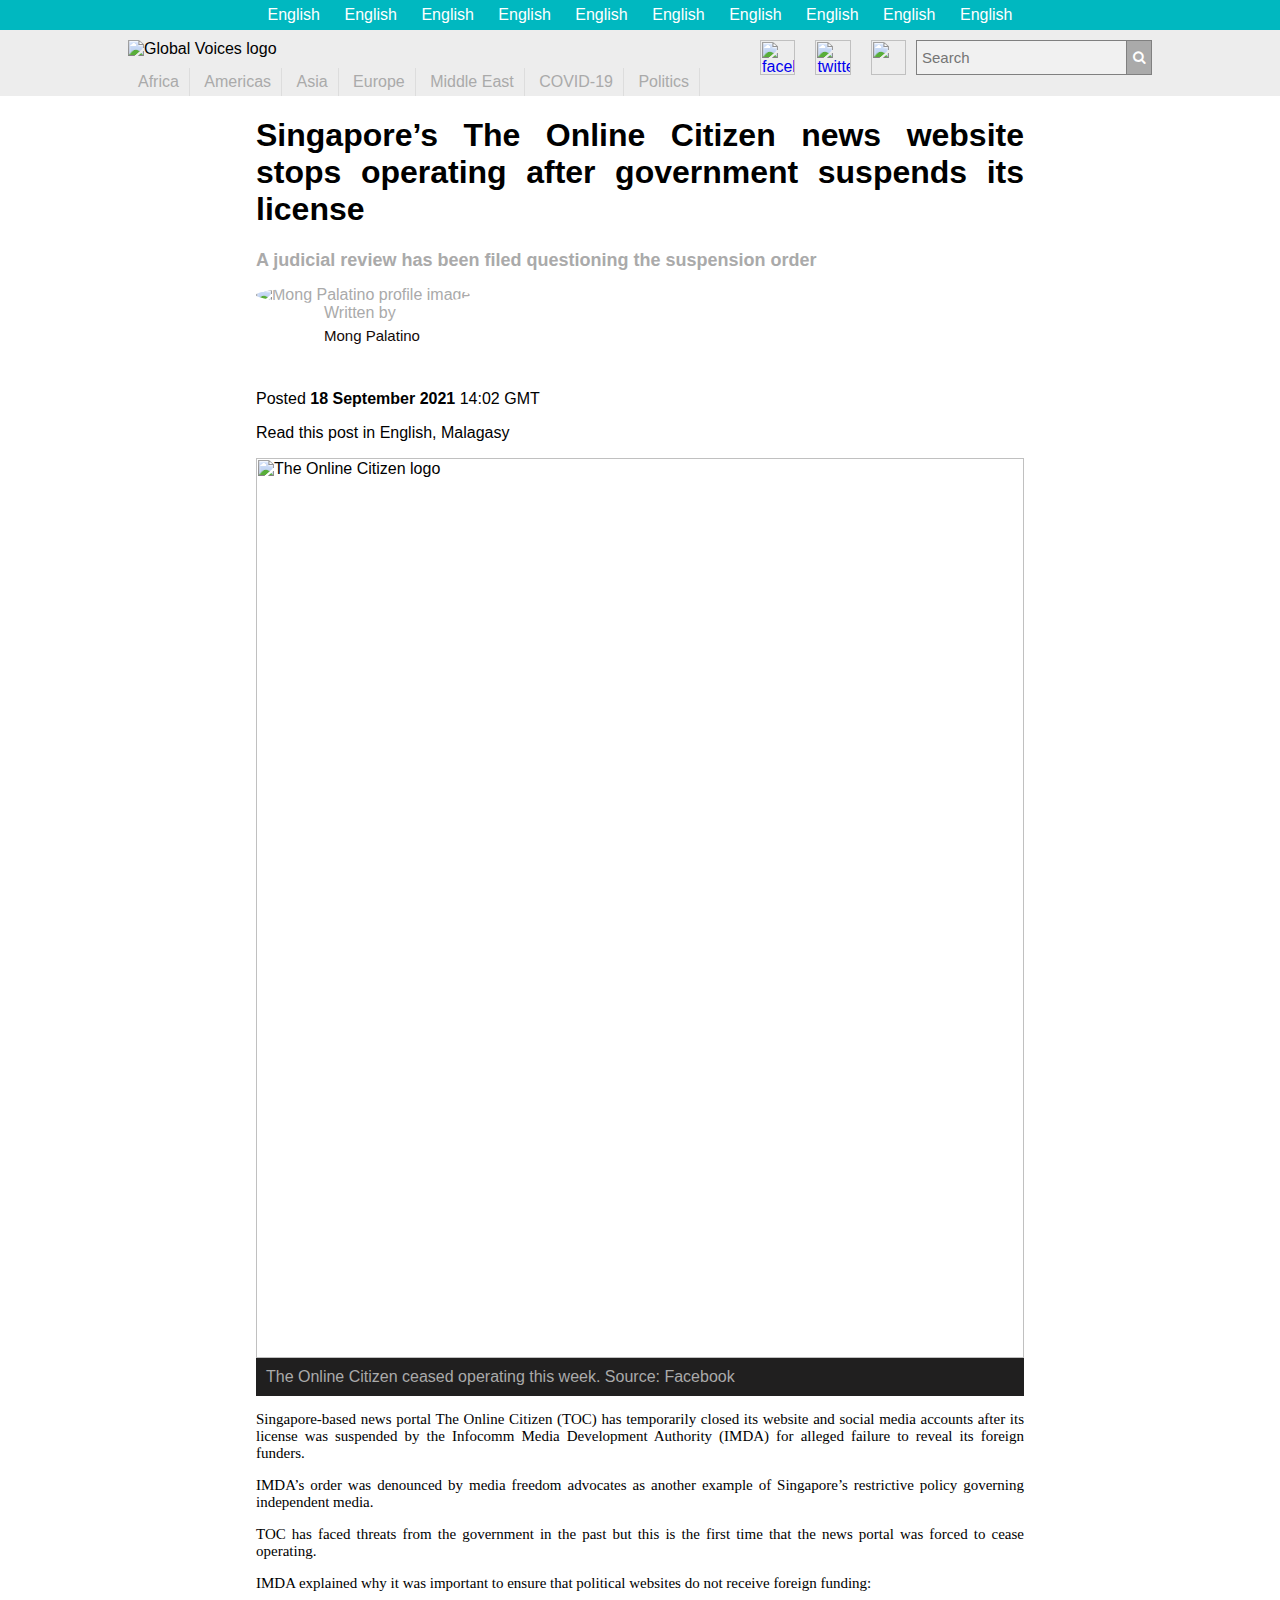
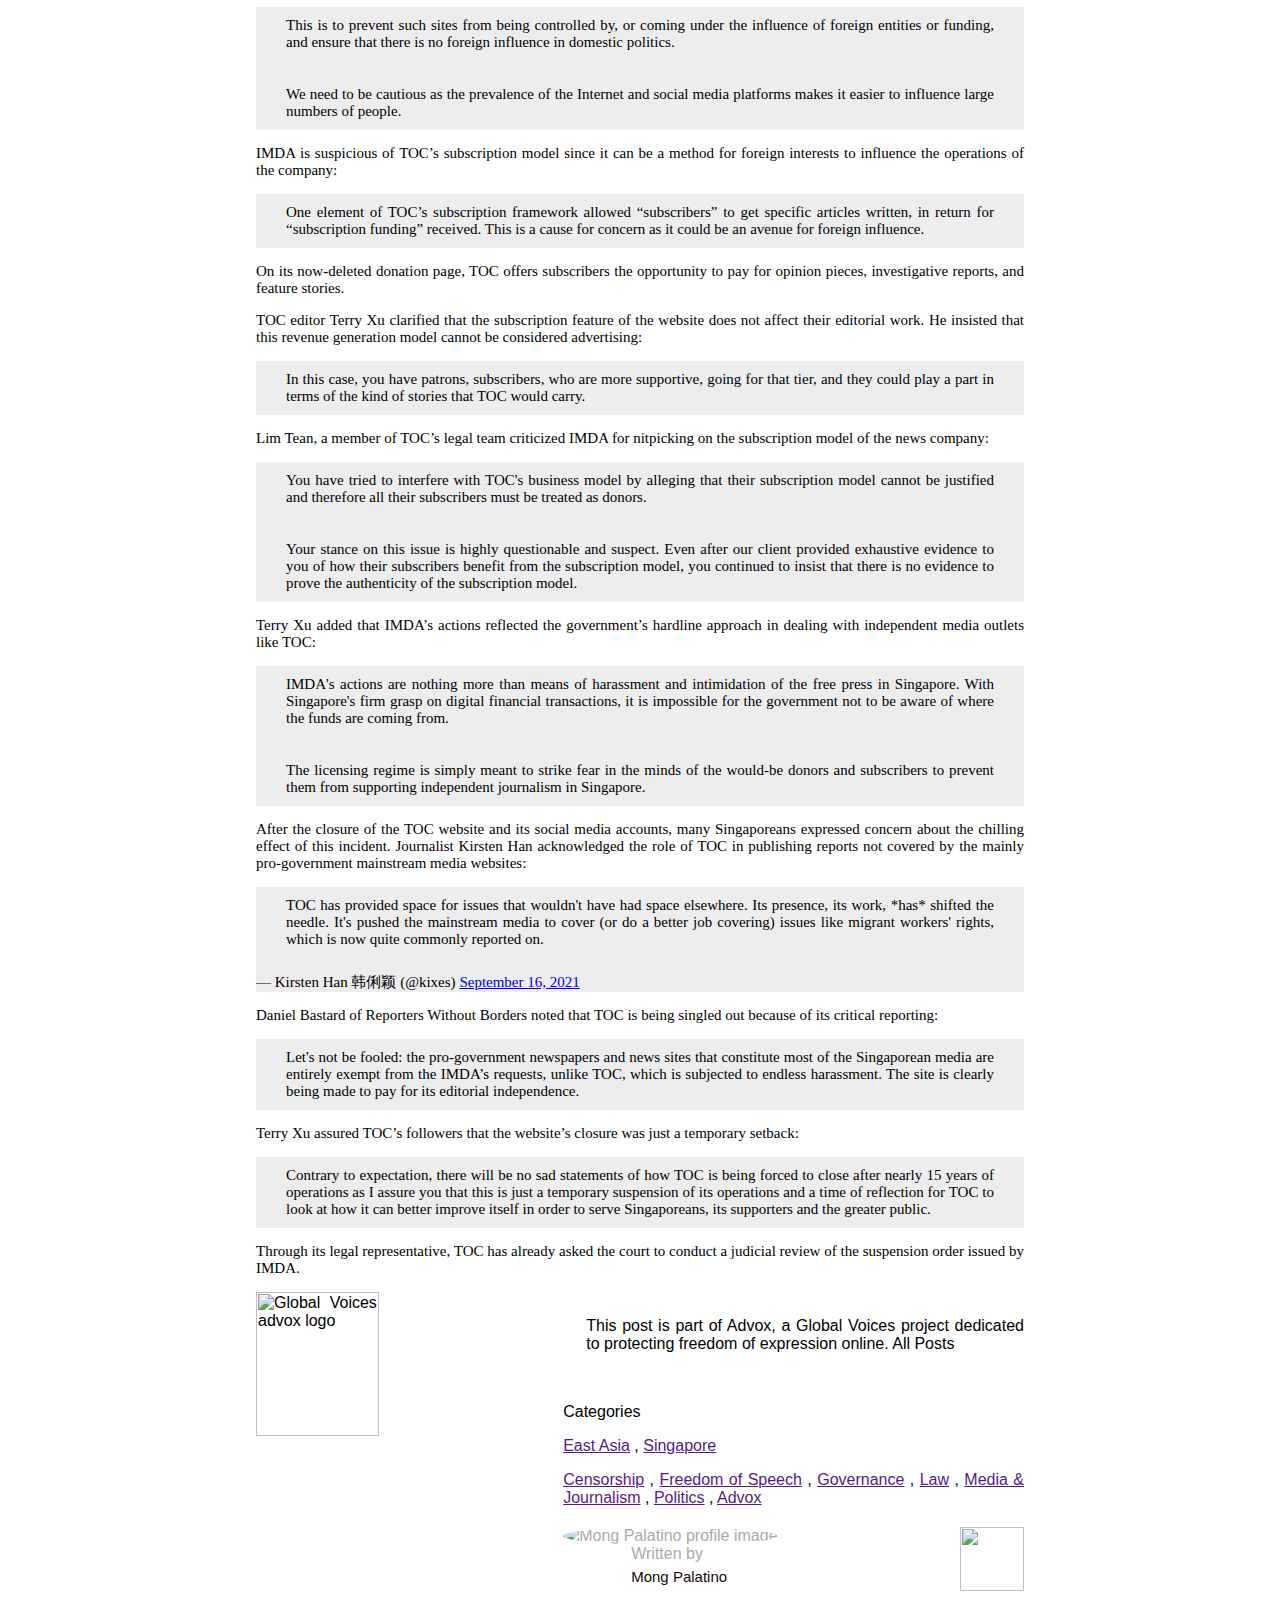
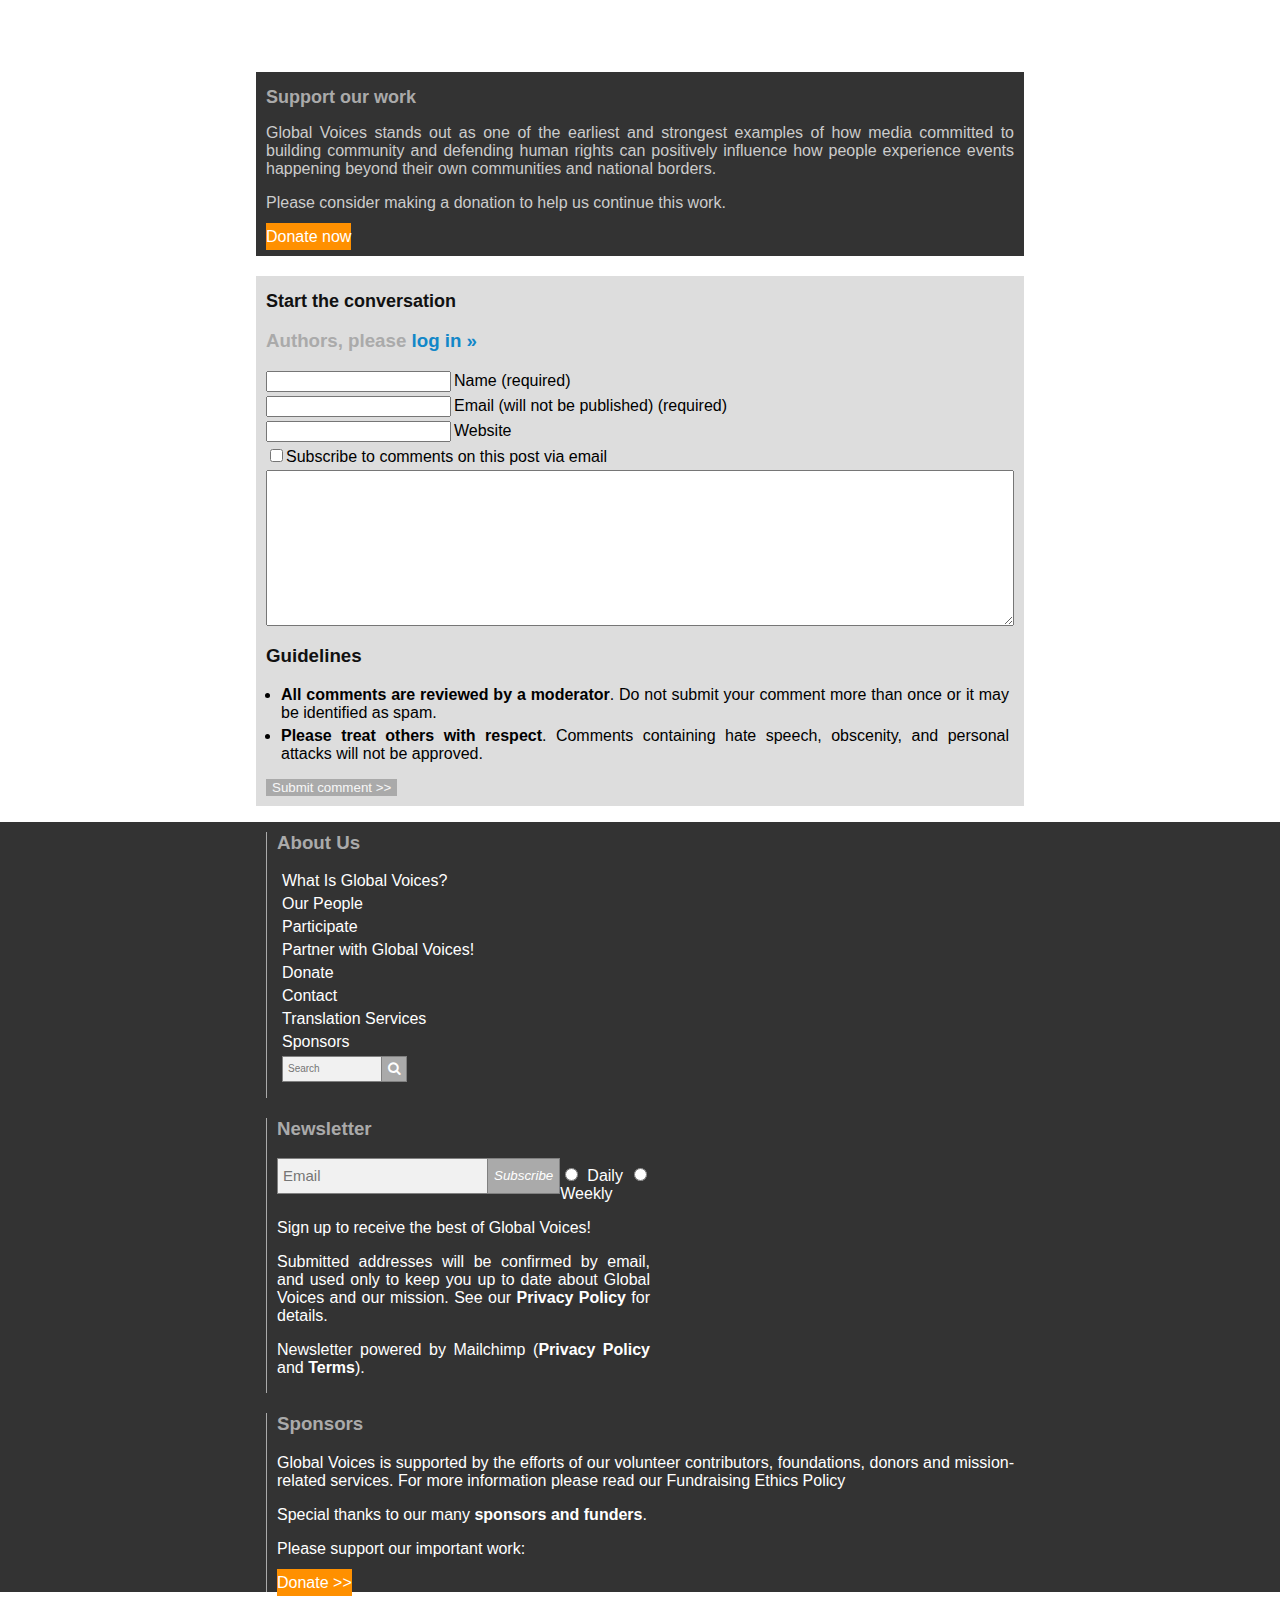
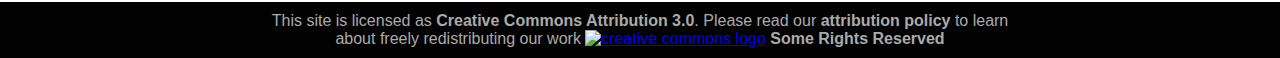
==== Semana 2/index2.html @ 96f38d5e "upload base week two" ====
<!-- https://globalvoices.org/2021/09/18/singapores-the-online-citizen-news-website-stops-operating-after-government-suspends-its-license/# -->
<html lang="en">
    <head>
        <meta charset="UTF-8">
        <meta http-equiv="X-UA-Compatible" content="IE=edge">
        <meta name="viewport" content="width=device-width, initial-scale=1.0">
        <link rel="stylesheet" href="index2-css.css">
        <link rel="stylesheet" href="https://cdnjs.cloudflare.com/ajax/libs/font-awesome/4.7.0/css/font-awesome.min.css">
        <title>Singapore’s The Online Citizen news website stops operating after government suspends its license · Global Voices</title>
    </head>
    <body>
        <div id="languages">
            <a href="index2.html">English</a>
            <a href="">English</a>
            <a href="">English</a>
            <a href="">English</a>
            <a href="">English</a>
            <a href="">English</a>
            <a href="">English</a>
            <a href="">English</a>
            <a href="">English</a>
            <a href="">English</a>
        </div>   
        <div id="main-bar">
            <img id="global-voices-logo"src="https://globalvoices.org/wp-content/gv-static/img/tmpl/gv-logo-oneline-smallicon-600.png" alt="Global Voices logo">
            <adress>
                <form class="main-search" action="">
                    <input type="text" placeholder="Search" name="search2">
                    <button type="submit"><i class="fa fa-search"></i></button>
                </form>
                <a href="https://globalvoices.org/feeds/" target="_blank"><img class ="social-media-icon" src="https://img.favpng.com/20/12/24/computer-icons-linkedin-symbol-font-awesome-png-favpng-HmgLt6jGREezijGw6qz6S93uB.jpg" alt=""></a>
                <a href="https://twitter.com/globalvoices" target="_blank"><img class ="social-media-icon" src="https://cdn-icons-png.flaticon.com/512/60/60580.png" alt="twitter share icon"></a>
                <a href="https://facebook.com/globalvoicesonline/" target="_blank"><img class ="social-media-icon" src="https://cdn-icons-png.flaticon.com/512/37/37409.png" alt="facebook share icon"></a>

            </adress>
        </div>
        <nav>
            <a href="">Africa</a>
            <a href="">Americas</a>
            <a href="">Asia</a>
            <a href="">Europe</a>
            <a href="">Middle East</a>
            <a href="">COVID-19</a>
            <a href="">Politics</a>
        </nav>
        <main>
            <header>
                <h1>Singapore’s The Online Citizen news website stops operating after government suspends its license</h1>
                <h2>A judicial review has been filed questioning the suspension order </h2>
                <div class="profile">
                    <img src="https://secure.gravatar.com/avatar/3ccc84105aa3fee39acde48742b3befe?s=64&d=https%3A%2F%2Fsecure.gravatar.com%2Favatar%2Fad516503a11cd5ca435acc9bb6523536%3Fs%3D64&r=G" alt="Mong Palatino profile image">
                    <p id="">Written by</p>
                    <p>Mong Palatino</p>
                </div>
                <p>Posted <span class="bold">18 September 2021</span> 14:02 GMT</p>
                <p>Read this post in <a>English</a>, <a>Malagasy</a></p>
                <figure id="header-img">
                    <img src="https://globalvoices.org/wp-content/uploads/2021/09/toc.jpg" alt="The Online Citizen logo">
                    <figcaption id="profile-description">
                        The Online Citizen ceased operating this week. Source: <a>Facebook</a>
                    </figcaption>
                </figure>
            </header>
            <article>
                <p>
                    Singapore-based news portal The Online Citizen (TOC) has temporarily closed its website and social media accounts after its license was suspended by the Infocomm Media Development Authority (IMDA) for alleged failure to reveal its foreign funders.
                </p>
                <p>
                    IMDA’s order was denounced by media freedom advocates as another example of Singapore’s restrictive policy governing independent media.                </p>
                <p>
                    TOC has faced threats from the government in the past but this is the first time that the news portal was forced to cease operating.
                </p>
                <p>
                    IMDA explained why it was important to ensure that political websites do not receive foreign funding:
                </p>
                <blockquote>
                    <p>
                        This is to prevent such sites from being controlled by, or coming under the influence of foreign entities or funding, and ensure that there is no foreign influence in domestic politics.
                    </p>
                    <p>
                        We need to be cautious as the prevalence of the Internet and social media platforms makes it easier to influence large numbers of people.
                    </p>
                </blockquote>
                <p>
                    IMDA is suspicious of TOC’s subscription model since it can be a method for foreign interests to influence the operations of the company:
                </p>
                <blockquote>
                    <p>
                        One element of TOC’s subscription framework allowed “subscribers” to get specific articles written, in return for “subscription funding” received. This is a cause for concern as it could be an avenue for foreign influence.
                    </p>
                </blockquote>
                <p>
                    On its now-deleted donation page, TOC offers subscribers the opportunity to pay for opinion pieces, investigative reports, and feature stories.
                </p>
                <p>
                    TOC editor Terry Xu clarified that the subscription feature of the website does not affect their editorial work. He insisted that this revenue generation model cannot be considered advertising:
                </p>
                <blockquote>
                    <p>
                        In this case, you have patrons, subscribers, who are more supportive, going for that tier, and they could play a part in terms of the kind of stories that TOC would carry.
                    </p>
                </blockquote>
                <p>
                    Lim Tean, a member of TOC’s legal team criticized IMDA for nitpicking on the subscription model of the news company:
                </p>
                <blockquote>
                    <p>
                        You have tried to interfere with TOC's business model by alleging that their subscription model cannot be justified and therefore all their subscribers must be treated as donors.
                    </p>
                    <p>
                        Your stance on this issue is highly questionable and suspect. Even after our client provided exhaustive evidence to you of how their subscribers benefit from the subscription model, you continued to insist that there is no evidence to prove the authenticity of the subscription model.
                    </p>
                </blockquote>
                <p>
                    Terry Xu added that IMDA’s actions reflected the government’s hardline approach in dealing with independent media outlets like TOC:
                </p>
                <blockquote>
                    <p>
                        IMDA's actions are nothing more than means of harassment and intimidation of the free press in Singapore. With Singapore's firm grasp on digital financial transactions, it is impossible for the government not to be aware of where the funds are coming from.
                    </p>
                    <p>
                        The licensing regime is simply meant to strike fear in the minds of the would-be donors and subscribers to prevent them from supporting independent journalism in Singapore.
                    </p>
                </blockquote>
                <p>
                    After the closure of the TOC website and its social media accounts, many Singaporeans expressed concern about the chilling effect of this incident. Journalist Kirsten Han acknowledged the role of TOC in publishing reports not covered by the mainly pro-government mainstream media websites:
                </p>
                <blockquote class="twitter-tweet">
                    <p lang="en" dir="ltr">
                        TOC has provided space for issues that wouldn&#39;t have had space elsewhere. Its presence, its work, *has* shifted the needle. It&#39;s pushed the mainstream media to cover (or do a better job covering) issues like migrant workers&#39; rights, which is now quite commonly reported on.
                    </p>
                    &mdash; Kirsten Han 韩俐颖 (@kixes)
                    <a href="https://twitter.com/kixes/status/1438419705623052290?ref_src=twsrc%5Etfw">September 16, 2021</a>
                </blockquote>
                <script async src="https://platform.twitter.com/widgets.js" charset="utf-8"></script>
                <p>
                    Daniel Bastard of Reporters Without Borders noted that TOC is being singled out because of its critical reporting:
                </p>
                <blockquote>
                    <p>
                        Let's not be fooled: the pro-government newspapers and news sites that constitute most of the Singaporean media are entirely exempt from the IMDA’s requests, unlike TOC, which is subjected to endless harassment. The site is clearly being made to pay for its editorial independence.
                    </p>
                </blockquote>
                <p>
                    Terry Xu assured TOC’s followers that the website’s closure was just a temporary setback:
                </p>
                <blockquote>
                    <p>
                        Contrary to expectation, there will be no sad statements of how TOC is being forced to close after nearly 15 years of operations as I assure you that this is just a temporary suspension of its operations and a time of reflection for TOC to look at how it can better improve itself in order to serve Singaporeans, its supporters and the greater public.    
                    </p>
                </blockquote>
                <p>
                    Through its legal representative, TOC has already asked the court to conduct a judicial review of the suspension order issued by IMDA.
                </p>
            </article>
            <figure id="article-img">
                <img  src="https://globalvoices.org/wp-content/gv-static/img/special/advox-redblack-transparent-600.png" alt="Global Voices advox logo">
                <figcaption id="profile-description">
                    This post is part of <a>Advox</a>, a Global Voices project dedicated to protecting freedom of expression online. <a>All Posts</a>
                </figcaption>
            </figure>
            <div id="categories">
                <p>Categories</p>
                <p> <a href="">East Asia</a> , <a href="">Singapore</a></p>
                <p>
                    <a href="">Censorship</a> , <a href="">Freedom of Speech</a> , <a href="">Governance</a> , <a href="">Law</a> , <a href="">Media & Journalism</a> , <a href="">Politics</a> , <a href="">Advox</a>
                </p>
            </div>
            <div class="profile">
                <img src="https://secure.gravatar.com/avatar/3ccc84105aa3fee39acde48742b3befe?s=64&d=https%3A%2F%2Fsecure.gravatar.com%2Favatar%2Fad516503a11cd5ca435acc9bb6523536%3Fs%3D64&r=G" alt="Mong Palatino profile image">
                <p id="">Written by</p>
                <p>Mong Palatino</p>
            </div>
            <a href="https://creativecommons.org/licenses/by/3.0/"><img id="creative-commons-img" src="https://globalvoices.org/wp-content/gv-static/img/tmpl/cc-by-icons-300.png" alt=""></a>
            <div class="support-msg">
                <h2>Support our work</h2>
                <p>
                    Global Voices stands out as one of the earliest and strongest examples of how media committed to building community and defending human rights can positively influence how people experience events happening beyond their own communities and national borders.
                </p>
                <p>
                    Please consider making a donation to help us continue this work.
                </p>
                <a href="">Donate now</a>
            </div>
            <form id="comments"action="">
                <h2>Start the conversation</h2>
                <h3>Authors, please <a href="">log in »</a></h3>
                <div><input type="text" name="" id="author"><label for="author">Name (required)</label></div>
                <div><input type="email" name="" id="email"><label for="email">Email (will not be published) (required)</label></div>
                <div><input type="text" name="" id="url"><label for="url">Website</label></div>
                <div><input type="checkbox" name="subscribe" id="subscribe"><label for="subscribe">Subscribe to comments on this post via email</label></div>
                <textarea name="" id="" cols="100%" rows="10"></textarea>
                <div>
                    <h3>Guidelines</h3>
                    <ul>
                        <li><span class="bold">All comments are reviewed by a moderator</span>. Do not submit your comment more than once or it may be identified as spam.</li>
                        <li><span class="bold">Please treat others with respect</span>. Comments containing hate speech, obscenity, and personal attacks will not be approved.</li>
                    </ul>
                </div>
                <input type="submit" value="Submit comment >>">
            </form>
        </main>
        <footer>
            <div class="div">
                <ul class="footer-element">
                    <h3>About Us</h3>
                    <li>What Is Global Voices?</li>
                    <li>Our People</li>
                    <li>Participate</li>
                    <li>Partner with Global Voices!</li>
                    <li>Donate</li>
                    <li>Contact</li>
                    <li>Translation Services</li>
                    <li>Sponsors</li>
                    <li>
                        <form class="main-search" action="">
                            <input type="text" placeholder="Search" name="search2">
                            <button type="submit"><i class="fa fa-search"></i></button>
                        </form>
                    </li>
                </ul>
                <div class="footer-element">
                    <h3>Newsletter</h3>
                    <form class="email-submit" action="">
                        <div>
                            <input type="text" placeholder="Email" name="email">
                            <button type="submit"><i>Subscribe</i></button>
                        </div>
                        <input type="radio" name="" id="daily"> <label for="daily">Daily</label>
                        <input type="radio" name="" id="Weekly"> <label for="weekly">Weekly</label>
                    </form>
                    <p>Sign up to receive the best of Global Voices!</p>
                    <p>
                        Submitted addresses will be confirmed by email, and used only to keep you up to date about Global Voices and our mission. See our <span class="bold">Privacy Policy</span> for details.
                    </p>
                    <p>
                        Newsletter powered by Mailchimp (<span class="bold">Privacy Policy</span> and <span class="bold">Terms</span>).
                    </p>
                </div>
            </div>
            <div class="clear-fix"></div>
            <div class="footer-element">
                <h3>Sponsors</h3>
                <p>
                    Global Voices is supported by the efforts of our volunteer contributors, foundations, donors and mission-related services. For more information please read our <span class="bold"></span>Fundraising Ethics Policy
                </p>
                <p>
                    Special thanks to our many <span class="bold">sponsors and funders</span>.
                </p>
                <p>Please support our important work:</p>
                <a href="">Donate >></a>
            </div>
        </footer>
        <div>
            This site is licensed as <span class="bold">Creative Commons Attribution 3.0</span>. Please read our <span class="bold">attribution policy</span> to learn about freely redistributing our work <a href="https://creativecommons.org/licenses/by/3.0/"><img id=""src="https://globalvoices.org/wp-content/gv-static/img/tmpl/cc-by-icons-300.png" alt="creative commons logo"></a>
            <span class="bold">Some Rights Reserved</span>
        </div>
    </body>
</html>
---- Semana 2/index2-css.css ----
.bold{
    font-weight: bold;
}
.white-font{
    color:white;
}
.grey-font{
    color:#ccc;
}
.smaller-size-font{
    font-size: 0.875rem;
}
.small-size-font{
    font-size: 1rem;
}
.medium-size-font{
    font-size: 1.25rem;
}
.big-size-font{
    font-size: 1.5rem;
}
.clear-fix{
    clear: both;
}
body{
    font-family: "Helvetica Neue", "Roboto", "dejarip", arial, sans-serif;
    margin:0px;
    padding:0px;
    text-align: justify;
}
#languages{
    background: #00b8c0;
    text-align: center;
    padding: 0 5%;
}
#languages a{
    text-decoration: none;
    line-height: 30px;
    padding: 10px;
    color:white;
}
#languages a:active{
    background: #ededed;
}
#global-voices-logo{
    max-width:200px;
}
#languages a:hover{
    text-decoration: underline;
}
#main-bar{
    padding: 10px 10%;
    background: #ededed;
}
.social-media-icon{
    height:35.3px;
    margin: 0 10px;
    vertical-align:baseline;
    float: right;
    box-sizing: border-box;
}
.main-search{
    float: right;
}
.main-search input[type=text], .email-submit input[type=text]{
    font-size: 15px;
    float:left;
    padding: 5px;
    height: 35.3px;
    border: 1px solid grey;
    background: #f1f1f1;
    box-sizing: border-box;
}
  
.main-search button, .email-submit button {
    height: 35.3px;
    float:left;
    box-sizing: border-box;
    background: #aaa;
    color: white;
    border: 1px solid grey;
    border-left: none;
    cursor: pointer;
}
nav{ 
    padding: 0 10%;
    background: #ededed;
    min-height: max-content;
}
nav a{/* if the childs are inline, their padding or margin does not expand their container, INLINE-BLOCK fixes it */
    display: inline-block;
    text-decoration: none;
    padding: 5px 10px;
    color: #aaa;
    border-right: 1px solid  #ddd;
}
nav a:hover{
    text-decoration: underline;
}
main{
    width: 60%;
    margin:auto;
}
h1{

}
h2{
    font-size:large;
    color: #aaa;
}
h3{
    color: #aaa;
}
.profile{
    color: #aaa;
}
.profile img{ /*floating elements can't have padding or margin*/
    float:left;
    border-radius: 50%;
}
.profile p:first-of-type{
    padding: 15px 0 5px 68px;
    margin:0;
}
.profile p:last-of-type{
    color: rgb(19, 9, 9);
    margin: 0 0 30px 68px;
    font-size: 15px;
}
#header-img{
    width: 100%;
    margin:auto;
}
#header-img img{
    width:100%;
}
#header-img figcaption{
    background-color: rgb(32, 31, 31);
    color: #aaa;
    padding:10px;
}
article{
    font-size: 15px;
    font-family: Georgia, Times, "Times New Roman", serif;
}

blockquote{
      background-image: url(https://s3.amazonaws.com/static.globalvoices/img/tmpl/quote-l-64.png);
      background-repeat: no-repeat;
      background-size: 1.5rem;
      background-position: .75rem .75rem;
      background-color: #ededed;
      margin:0;
}
blockquote p{
    padding:10px 30px;
}
.twitter-tweet{
    margin:auto;
}
#article-img{
    margin: 0 0 50px 0;

}
#article-img img{
    width:40%;
    float: left;
}
#article-img figcaption{
    padding: 25px 0 0 43%;
}
#categories{
    margin-bottom:20px;
}
.profile{
    display:inline-block;
}
#creative-commons-img{
    float: right;
    height:64px;
}
.support-msg{
    display: inline-block;
    background-color: #333;    
    color: #ccc;
    padding: 0 10px 10px;
    margin: 20px 0;
}
.support-msg a, .footer-element a{
    text-decoration: none;
    color:white;
    /*display: block;*/
    background-color: #FF9000;
    text-align: center;
    padding: 5px 0;
}
.support-msg a:hover, .footer-element a:hover{
    background-color: #ffa229;
}
#comments{
    display: inline-block;
    background-color: #ddd;
    padding: 0 10px 10px;
}
#comments div{
    margin:4px 0;
}
#comments h2, #comments div h3{
    color: #111;
}
#comments h3 a{
    text-decoration: none;
    color: #1287c8;
}
#comments h3 a:hover{
    color: #3893c4;
    text-decoration: underline;
}

#comments input{
    line-height: 15px;
    margin-right: 3px;
}
textarea{
    width:100%;
    resize: vertical;
}
#comments ul{
    list-style-type:initial;
    margin-top:0;
}
#comments input[type=submit]{
    border-radius: 0;
    background-color: #aaa;
    border-width: 0px;
    color: #f7f7f7;
    cursor: pointer;
}
footer{
    padding: 0 20%;
    background-color: #333;
    color:white;
}
ul{
    list-style-type:none;
    padding-left: 10px;
}
li{
    margin:5px;
}
footer .main-search{
    float:left;
}
footer .main-search input[type=text] {
    height: 25.3px;
    width: 100px;
    font-size: 10px;
}
footer .main-search button {
    height: 25.3px;
}
.footer-element{
    box-sizing: border-box;
    padding-left: 10px;
    margin:10px;
    border-left: 1px solid #aaa;
}
.div{
    background-color: green;
}
.div .footer-element{
    float: left;
    width:50%;
}
.footer-element h3{
    margin-top:0;
}
form.footer-element{
    font-size: 5px;
}
input[type="radio"] {
    margin-top:10px;
}
footer + div{
    box-sizing: border-box;
    width: 100%;
    padding: 10px 20%;
    margin:auto;
    background-color: #020202;
    color: #aaa;
    text-align: center;
}
body div:last-child a{
    width:5px;
}
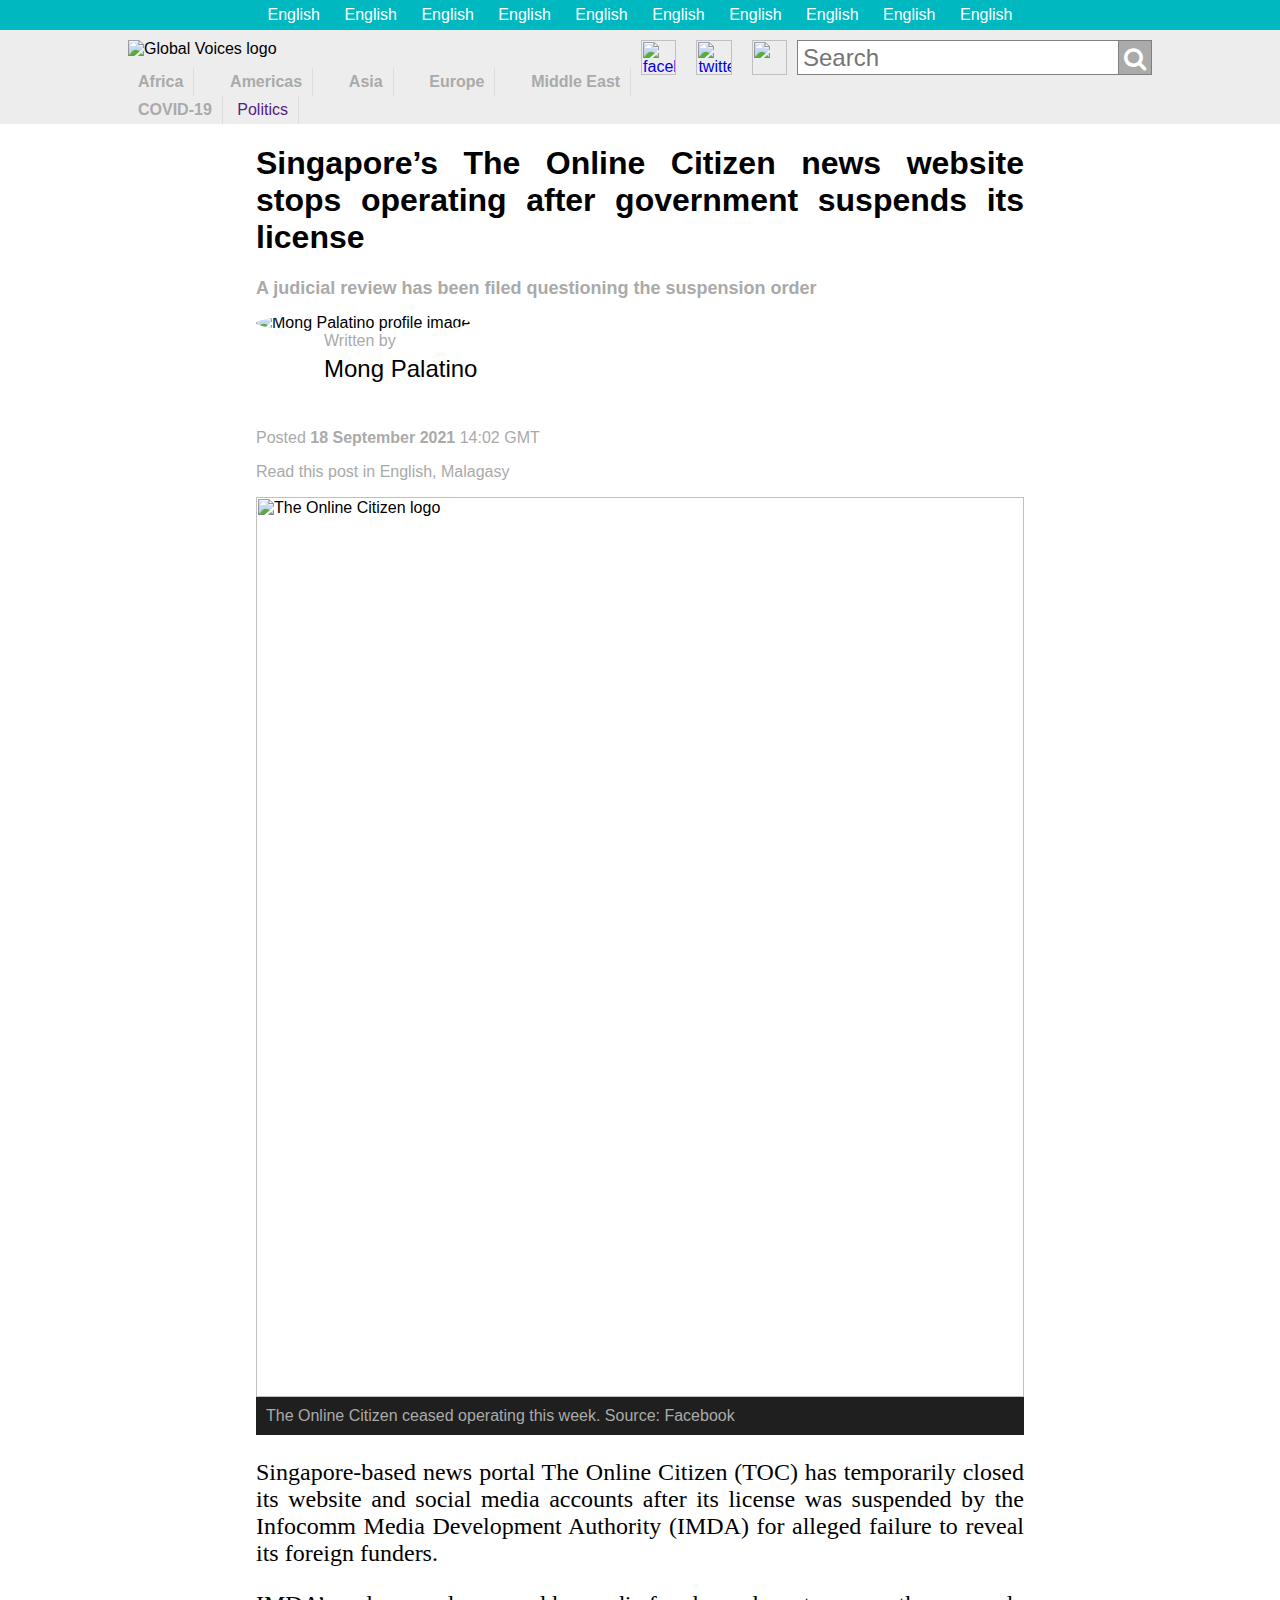
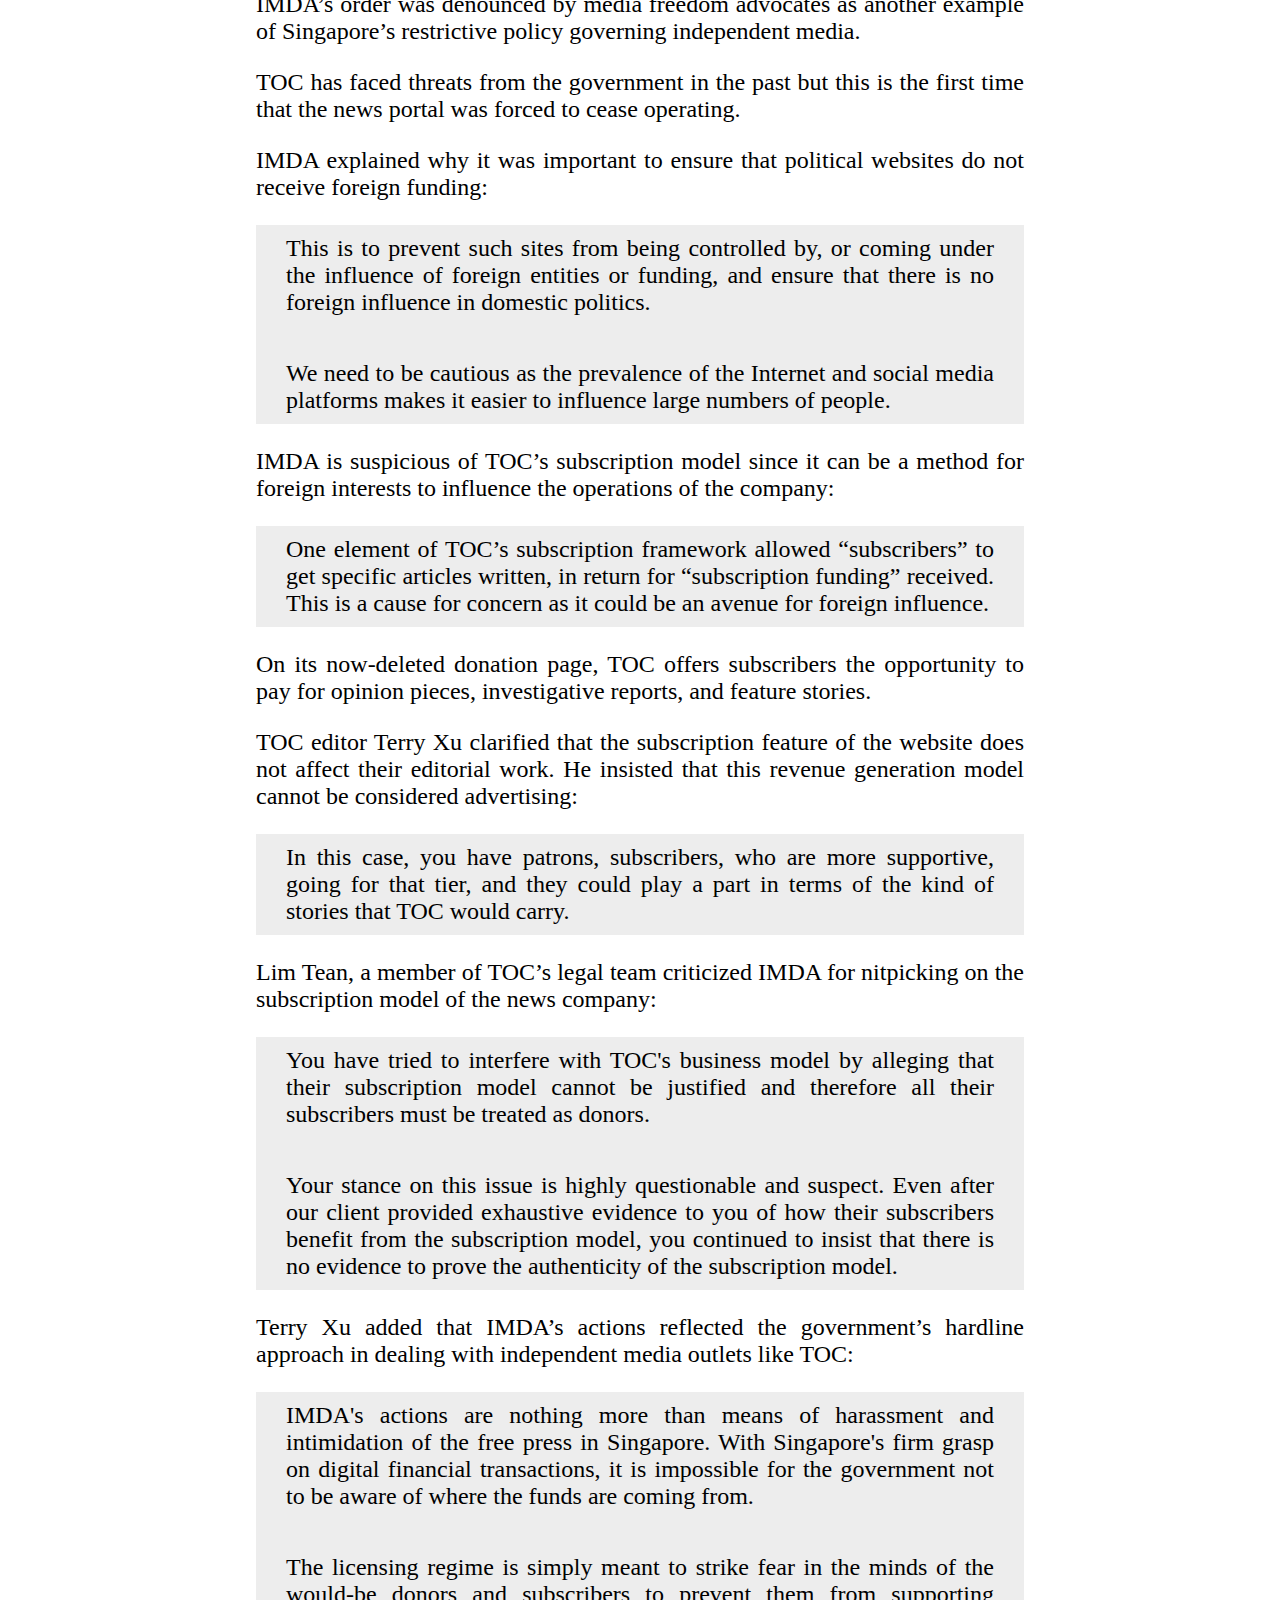
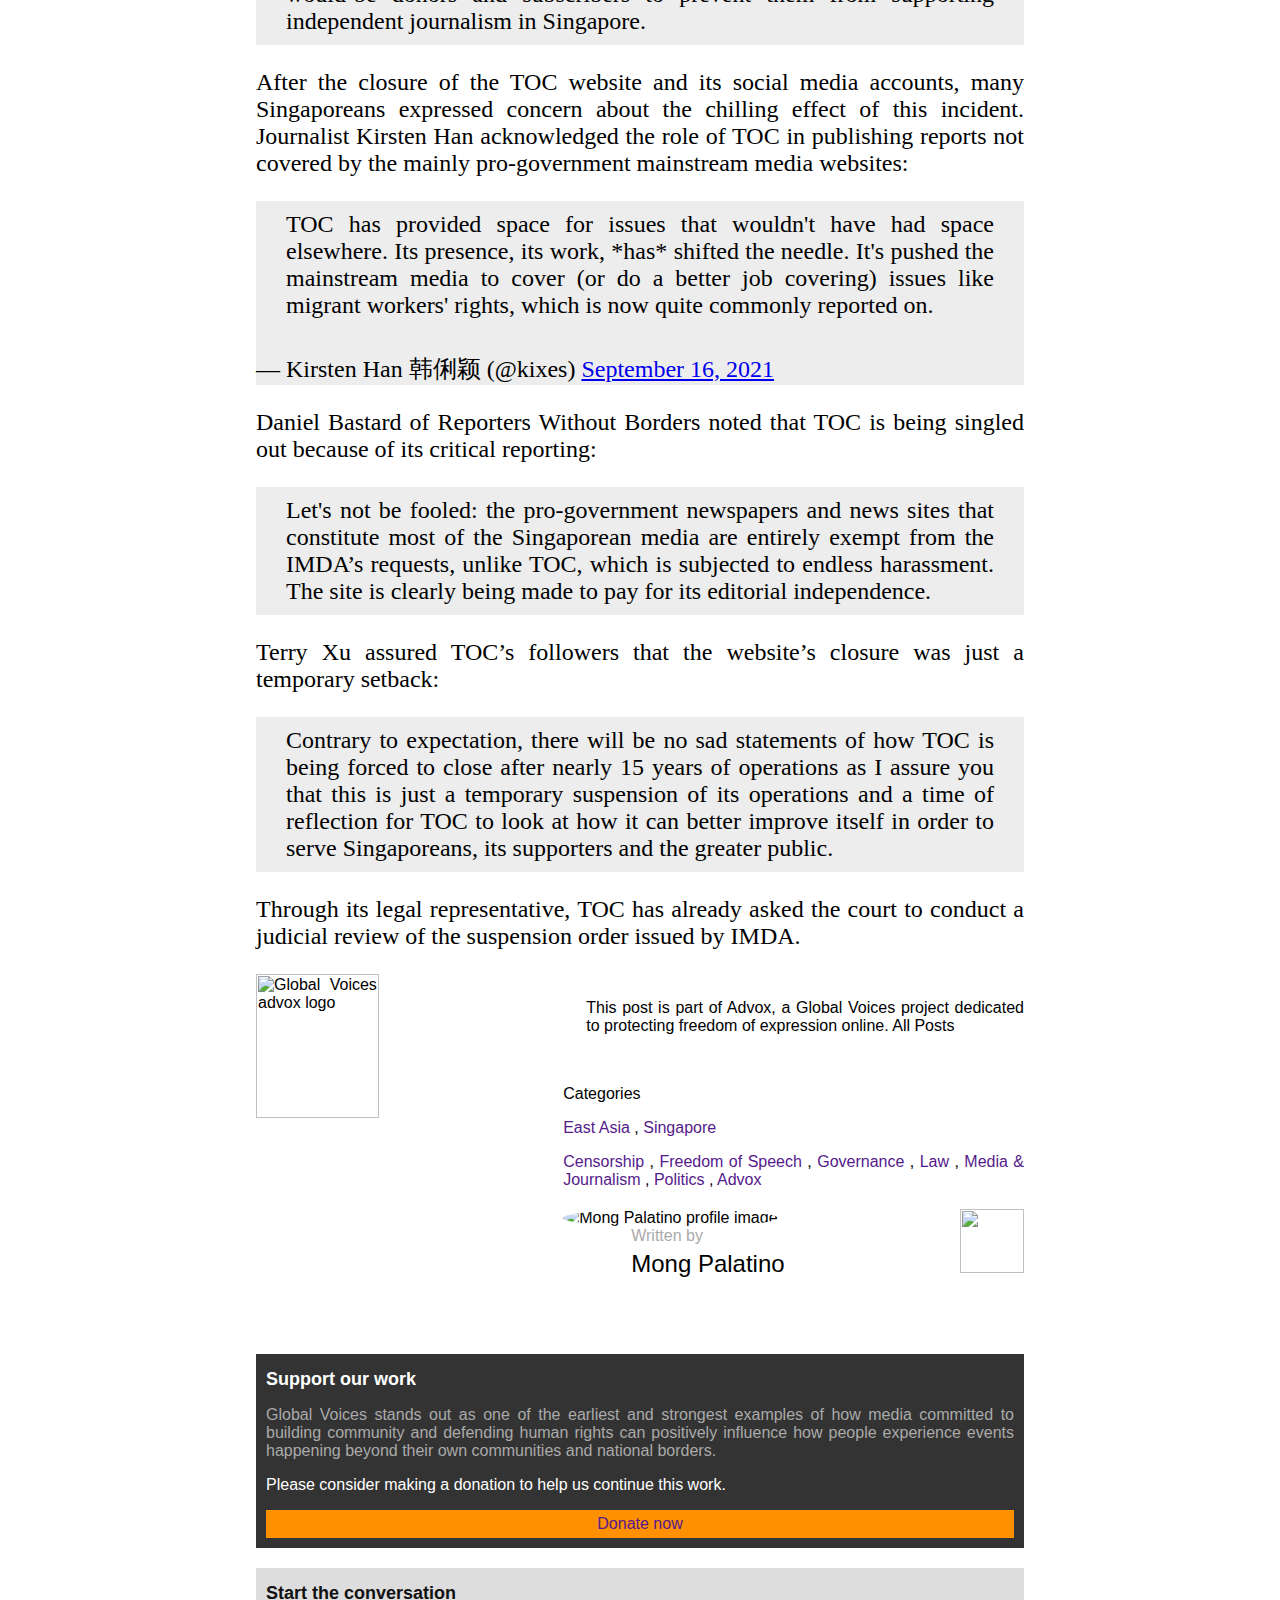
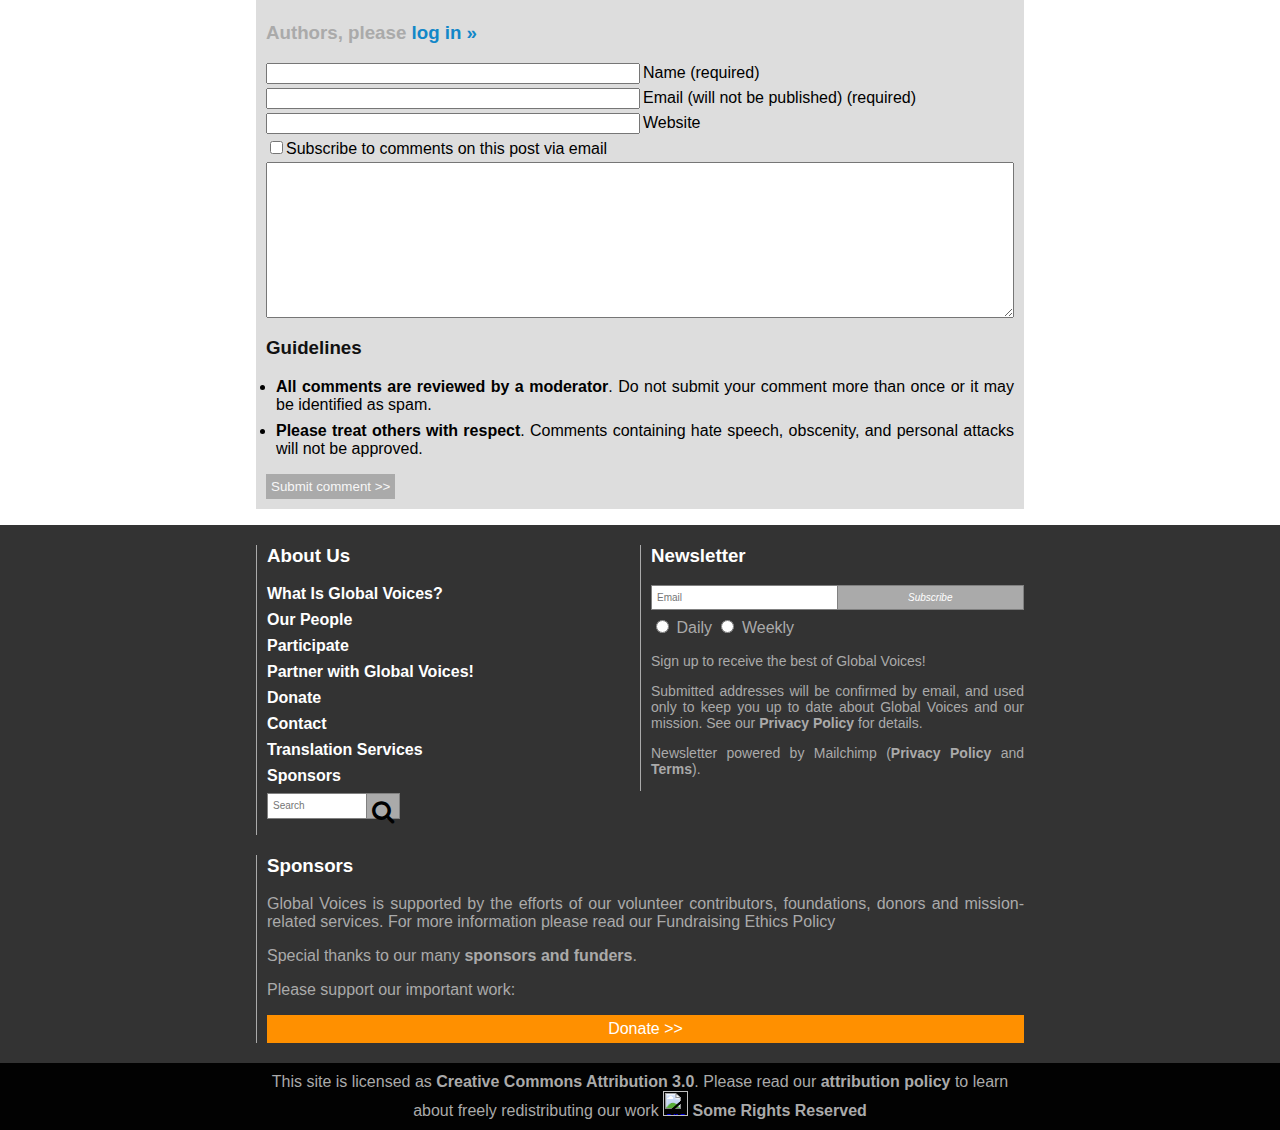
==== commit 168194cb: "reordenamiento de archivos" ====
--- a/Semana 2/index2.html
+++ b/Semana 2/index2.html
@@ -10,23 +10,23 @@
     </head>
     <body>
         <div id="languages">
-            <a href="index2.html">English</a>
-            <a href="">English</a>
-            <a href="">English</a>
-            <a href="">English</a>
-            <a href="">English</a>
-            <a href="">English</a>
-            <a href="">English</a>
-            <a href="">English</a>
-            <a href="">English</a>
-            <a href="">English</a>
+            <a class="white-font" href="index2.html">English</a>
+            <a class="white-font" href="">English</a>
+            <a class="white-font" href="">English</a>
+            <a class="white-font" href="">English</a>
+            <a class="white-font" href="">English</a>
+            <a class="white-font" href="">English</a>
+            <a class="white-font" href="">English</a>
+            <a class="white-font" href="">English</a>
+            <a class="white-font" href="">English</a>
+            <a class="white-font" href="">English</a>
         </div>   
         <div id="main-bar">
             <img id="global-voices-logo"src="https://globalvoices.org/wp-content/gv-static/img/tmpl/gv-logo-oneline-smallicon-600.png" alt="Global Voices logo">
             <adress>
                 <form class="main-search" action="">
-                    <input type="text" placeholder="Search" name="search2">
-                    <button type="submit"><i class="fa fa-search"></i></button>
+                    <input class="big-size-font "type="text" placeholder="Search" name="search2">
+                    <button class="big-size-font white-font" type="submit"><i class="fa fa-search"></i></button>
                 </form>
                 <a href="https://globalvoices.org/feeds/" target="_blank"><img class ="social-media-icon" src="https://img.favpng.com/20/12/24/computer-icons-linkedin-symbol-font-awesome-png-favpng-HmgLt6jGREezijGw6qz6S93uB.jpg" alt=""></a>
                 <a href="https://twitter.com/globalvoices" target="_blank"><img class ="social-media-icon" src="https://cdn-icons-png.flaticon.com/512/60/60580.png" alt="twitter share icon"></a>
@@ -35,38 +35,39 @@
             </adress>
         </div>
         <nav>
-            <a href="">Africa</a>
-            <a href="">Americas</a>
-            <a href="">Asia</a>
-            <a href="">Europe</a>
-            <a href="">Middle East</a>
-            <a href="">COVID-19</a>
-            <a href="">Politics</a>
+            <a class="grey-font bold" href="">Africa</a>
+            <a class="grey-font bold" href="">Americas</a>
+            <a class="grey-font bold" href="">Asia</a>
+            <a class="grey-font bold" href="">Europe</a>
+            <a class="grey-font bold" href="">Middle East</a>
+            <a class="grey-font bold" href="">COVID-19</a>
+            <a  href="">Politics</a>
         </nav>
         <main>
             <header>
                 <h1>Singapore’s The Online Citizen news website stops operating after government suspends its license</h1>
-                <h2>A judicial review has been filed questioning the suspension order </h2>
+                <h2 class="grey-font">A judicial review has been filed questioning the suspension order </h2>
                 <div class="profile">
                     <img src="https://secure.gravatar.com/avatar/3ccc84105aa3fee39acde48742b3befe?s=64&d=https%3A%2F%2Fsecure.gravatar.com%2Favatar%2Fad516503a11cd5ca435acc9bb6523536%3Fs%3D64&r=G" alt="Mong Palatino profile image">
-                    <p id="">Written by</p>
-                    <p>Mong Palatino</p>
+                    <p class="grey-font">Written by</p>
+                    <p class="big-size-font">Mong Palatino</p>
                 </div>
-                <p>Posted <span class="bold">18 September 2021</span> 14:02 GMT</p>
-                <p>Read this post in <a>English</a>, <a>Malagasy</a></p>
+                <p class="grey-font">Posted <span class="bold">18 September 2021</span> 14:02 GMT</p>
+                <p class="grey-font">Read this post in <a>English</a>, <a>Malagasy</a></p>
                 <figure id="header-img">
                     <img src="https://globalvoices.org/wp-content/uploads/2021/09/toc.jpg" alt="The Online Citizen logo">
-                    <figcaption id="profile-description">
+                    <figcaption id="profile-description" class="grey-font">
                         The Online Citizen ceased operating this week. Source: <a>Facebook</a>
                     </figcaption>
                 </figure>
             </header>
-            <article>
+            <article class="big-size-font">
                 <p>
                     Singapore-based news portal The Online Citizen (TOC) has temporarily closed its website and social media accounts after its license was suspended by the Infocomm Media Development Authority (IMDA) for alleged failure to reveal its foreign funders.
                 </p>
                 <p>
-                    IMDA’s order was denounced by media freedom advocates as another example of Singapore’s restrictive policy governing independent media.                </p>
+                    IMDA’s order was denounced by media freedom advocates as another example of Singapore’s restrictive policy governing independent media.
+                </p>
                 <p>
                     TOC has faced threats from the government in the past but this is the first time that the news portal was forced to cease operating.
                 </p>
@@ -146,7 +147,7 @@
                 </p>
                 <blockquote>
                     <p>
-                        Contrary to expectation, there will be no sad statements of how TOC is being forced to close after nearly 15 years of operations as I assure you that this is just a temporary suspension of its operations and a time of reflection for TOC to look at how it can better improve itself in order to serve Singaporeans, its supporters and the greater public.    
+                        Contrary to expectation, there will be no sad statements of how TOC is being forced to close after nearly 15 years of operations as I assure you that this is just a temporary suspension of its operations and a time of reflection for TOC to look at how it can better improve itself in order to serve Singaporeans, its supporters and the greater public.
                     </p>
                 </blockquote>
                 <p>
@@ -168,13 +169,13 @@
             </div>
             <div class="profile">
                 <img src="https://secure.gravatar.com/avatar/3ccc84105aa3fee39acde48742b3befe?s=64&d=https%3A%2F%2Fsecure.gravatar.com%2Favatar%2Fad516503a11cd5ca435acc9bb6523536%3Fs%3D64&r=G" alt="Mong Palatino profile image">
-                <p id="">Written by</p>
-                <p>Mong Palatino</p>
+                <p class="grey-font">Written by</p>
+                <p class="big-size-font">Mong Palatino</p>
             </div>
             <a href="https://creativecommons.org/licenses/by/3.0/"><img id="creative-commons-img" src="https://globalvoices.org/wp-content/gv-static/img/tmpl/cc-by-icons-300.png" alt=""></a>
-            <div class="support-msg">
+            <div class="support-msg white-font">
                 <h2>Support our work</h2>
-                <p>
+                <p class="grey-font">
                     Global Voices stands out as one of the earliest and strongest examples of how media committed to building community and defending human rights can positively influence how people experience events happening beyond their own communities and national borders.
                 </p>
                 <p>
@@ -184,7 +185,7 @@
             </div>
             <form id="comments"action="">
                 <h2>Start the conversation</h2>
-                <h3>Authors, please <a href="">log in »</a></h3>
+                <h3 class="grey-font">Authors, please <a href="">log in »</a></h3>
                 <div><input type="text" name="" id="author"><label for="author">Name (required)</label></div>
                 <div><input type="email" name="" id="email"><label for="email">Email (will not be published) (required)</label></div>
                 <div><input type="text" name="" id="url"><label for="url">Website</label></div>
@@ -202,7 +203,7 @@
         </main>
         <footer>
             <div class="div">
-                <ul class="footer-element">
+                <ul class="footer-element bold">
                     <h3>About Us</h3>
                     <li>What Is Global Voices?</li>
                     <li>Our People</li>
@@ -214,17 +215,17 @@
                     <li>Sponsors</li>
                     <li>
                         <form class="main-search" action="">
-                            <input type="text" placeholder="Search" name="search2">
-                            <button type="submit"><i class="fa fa-search"></i></button>
+                            <input class="big-size-font" type="text" placeholder="Search" name="search2">
+                            <button class="big-size-font" type="submit"><i class="fa fa-search"></i></button>
                         </form>
                     </li>
                 </ul>
-                <div class="footer-element">
-                    <h3>Newsletter</h3>
+                <div class="footer-element grey-font">
+                    <h3 class="white-font">Newsletter</h3>
                     <form class="email-submit" action="">
                         <div>
                             <input type="text" placeholder="Email" name="email">
-                            <button type="submit"><i>Subscribe</i></button>
+                            <button class="white-font" type="submit"><i>Subscribe</i></button>
                         </div>
                         <input type="radio" name="" id="daily"> <label for="daily">Daily</label>
                         <input type="radio" name="" id="Weekly"> <label for="weekly">Weekly</label>
@@ -239,8 +240,8 @@
                 </div>
             </div>
             <div class="clear-fix"></div>
-            <div class="footer-element">
-                <h3>Sponsors</h3>
+            <div class="footer-element grey-font">
+                <h3 class="white-font">Sponsors</h3>
                 <p>
                     Global Voices is supported by the efforts of our volunteer contributors, foundations, donors and mission-related services. For more information please read our <span class="bold"></span>Fundraising Ethics Policy
                 </p>
@@ -248,11 +249,14 @@
                     Special thanks to our many <span class="bold">sponsors and funders</span>.
                 </p>
                 <p>Please support our important work:</p>
-                <a href="">Donate >></a>
+                <a class="white-font" href="">Donate >></a>
             </div>
         </footer>
-        <div>
-            This site is licensed as <span class="bold">Creative Commons Attribution 3.0</span>. Please read our <span class="bold">attribution policy</span> to learn about freely redistributing our work <a href="https://creativecommons.org/licenses/by/3.0/"><img id=""src="https://globalvoices.org/wp-content/gv-static/img/tmpl/cc-by-icons-300.png" alt="creative commons logo"></a>
+        <div class="grey-font">
+            This site is licensed as <span class="bold">Creative Commons Attribution 3.0</span>.
+            Please read our <span class="bold">attribution policy</span> 
+            to learn about freely redistributing our work 
+            <a href="https://creativecommons.org/licenses/by/3.0/"><img id="creativecommons-logo"src="https://globalvoices.org/wp-content/gv-static/img/tmpl/cc-by-icons-300.png" alt="creative commons logo"></a>
             <span class="bold">Some Rights Reserved</span>
         </div>
     </body>
--- a/Semana 2/index2-css.css
+++ b/Semana 2/index2-css.css
@@ -5,7 +5,7 @@
     color:white;
 }
 .grey-font{
-    color:#ccc;
+    color: #aaa;
 }
 .smaller-size-font{
     font-size: 0.875rem;
@@ -37,7 +37,6 @@
     text-decoration: none;
     line-height: 30px;
     padding: 10px;
-    color:white;
 }
 #languages a:active{
     background: #ededed;
@@ -62,22 +61,15 @@
 .main-search{
     float: right;
 }
-.main-search input[type=text], .email-submit input[type=text]{
-    font-size: 15px;
+.main-search input[type=text], .email-submit input[type=text], .main-search button, .email-submit button{
     float:left;
     padding: 5px;
     height: 35.3px;
     border: 1px solid grey;
-    background: #f1f1f1;
-    box-sizing: border-box;
-}
-  
+    box-sizing: border-box;
+}
 .main-search button, .email-submit button {
-    height: 35.3px;
-    float:left;
-    box-sizing: border-box;
     background: #aaa;
-    color: white;
     border: 1px solid grey;
     border-left: none;
     cursor: pointer;
@@ -91,7 +83,6 @@
     display: inline-block;
     text-decoration: none;
     padding: 5px 10px;
-    color: #aaa;
     border-right: 1px solid  #ddd;
 }
 nav a:hover{
@@ -101,19 +92,10 @@
     width: 60%;
     margin:auto;
 }
-h1{
-
-}
 h2{
     font-size:large;
-    color: #aaa;
-}
-h3{
-    color: #aaa;
-}
-.profile{
-    color: #aaa;
-}
+}
+
 .profile img{ /*floating elements can't have padding or margin*/
     float:left;
     border-radius: 50%;
@@ -123,9 +105,7 @@
     margin:0;
 }
 .profile p:last-of-type{
-    color: rgb(19, 9, 9);
     margin: 0 0 30px 68px;
-    font-size: 15px;
 }
 #header-img{
     width: 100%;
@@ -136,21 +116,18 @@
 }
 #header-img figcaption{
     background-color: rgb(32, 31, 31);
-    color: #aaa;
     padding:10px;
 }
 article{
-    font-size: 15px;
     font-family: Georgia, Times, "Times New Roman", serif;
 }
-
 blockquote{
-      background-image: url(https://s3.amazonaws.com/static.globalvoices/img/tmpl/quote-l-64.png);
-      background-repeat: no-repeat;
-      background-size: 1.5rem;
-      background-position: .75rem .75rem;
-      background-color: #ededed;
-      margin:0;
+    background-image: url(https://s3.amazonaws.com/static.globalvoices/img/tmpl/quote-l-64.png);
+    background-repeat: no-repeat;
+    background-size: 1.5rem;
+    background-position: .75rem .75rem;
+    background-color: #ededed;
+    margin:0;
 }
 blockquote p{
     padding:10px 30px;
@@ -160,7 +137,6 @@
 }
 #article-img{
     margin: 0 0 50px 0;
-
 }
 #article-img img{
     width:40%;
@@ -172,6 +148,9 @@
 #categories{
     margin-bottom:20px;
 }
+#categories p a{
+    text-decoration: none;
+}
 .profile{
     display:inline-block;
 }
@@ -181,18 +160,18 @@
 }
 .support-msg{
     display: inline-block;
-    background-color: #333;    
-    color: #ccc;
+    background-color: #333;
     padding: 0 10px 10px;
     margin: 20px 0;
 }
 .support-msg a, .footer-element a{
-    text-decoration: none;
-    color:white;
-    /*display: block;*/
+    display: block;
+    text-decoration: none;
+    width: 100%;
     background-color: #FF9000;
     text-align: center;
     padding: 5px 0;
+
 }
 .support-msg a:hover, .footer-element a:hover{
     background-color: #ffa229;
@@ -217,9 +196,10 @@
     text-decoration: underline;
 }
 
-#comments input{
+#comments input[type=text], #comments input[type=email]{
     line-height: 15px;
     margin-right: 3px;
+    width:50%;
 }
 textarea{
     width:100%;
@@ -235,18 +215,20 @@
     border-width: 0px;
     color: #f7f7f7;
     cursor: pointer;
+    padding:5px;
 }
 footer{
     padding: 0 20%;
     background-color: #333;
-    color:white;
+    color: #fff;
+    display: inline-block;
 }
 ul{
     list-style-type:none;
     padding-left: 10px;
 }
 li{
-    margin:5px;
+    margin:8px 0;
 }
 footer .main-search{
     float:left;
@@ -262,15 +244,19 @@
 .footer-element{
     box-sizing: border-box;
     padding-left: 10px;
-    margin:10px;
     border-left: 1px solid #aaa;
 }
 .div{
-    background-color: green;
+    margin: 20px 0;
+    display: inline-block;
 }
 .div .footer-element{
     float: left;
     width:50%;
+    margin:0;
+}
+footer > .footer-element{
+    margin: 0 0 20px 0;
 }
 .footer-element h3{
     margin-top:0;
@@ -278,18 +264,28 @@
 form.footer-element{
     font-size: 5px;
 }
+.email-submit input[type="text"], .email-submit button{
+    width:50%;
+    height: 25px;
+    font-size: 10px;
+    padding: 5px;
+}
 input[type="radio"] {
     margin-top:10px;
 }
+.div .footer-element.grey-font p{
+    font-size: 0.875rem;
+}
 footer + div{
+    display: inline-block;
     box-sizing: border-box;
     width: 100%;
     padding: 10px 20%;
     margin:auto;
     background-color: #020202;
-    color: #aaa;
     text-align: center;
 }
-body div:last-child a{
-    width:5px;
-}
+#creativecommons-logo{
+    width: 25px;
+}
+
